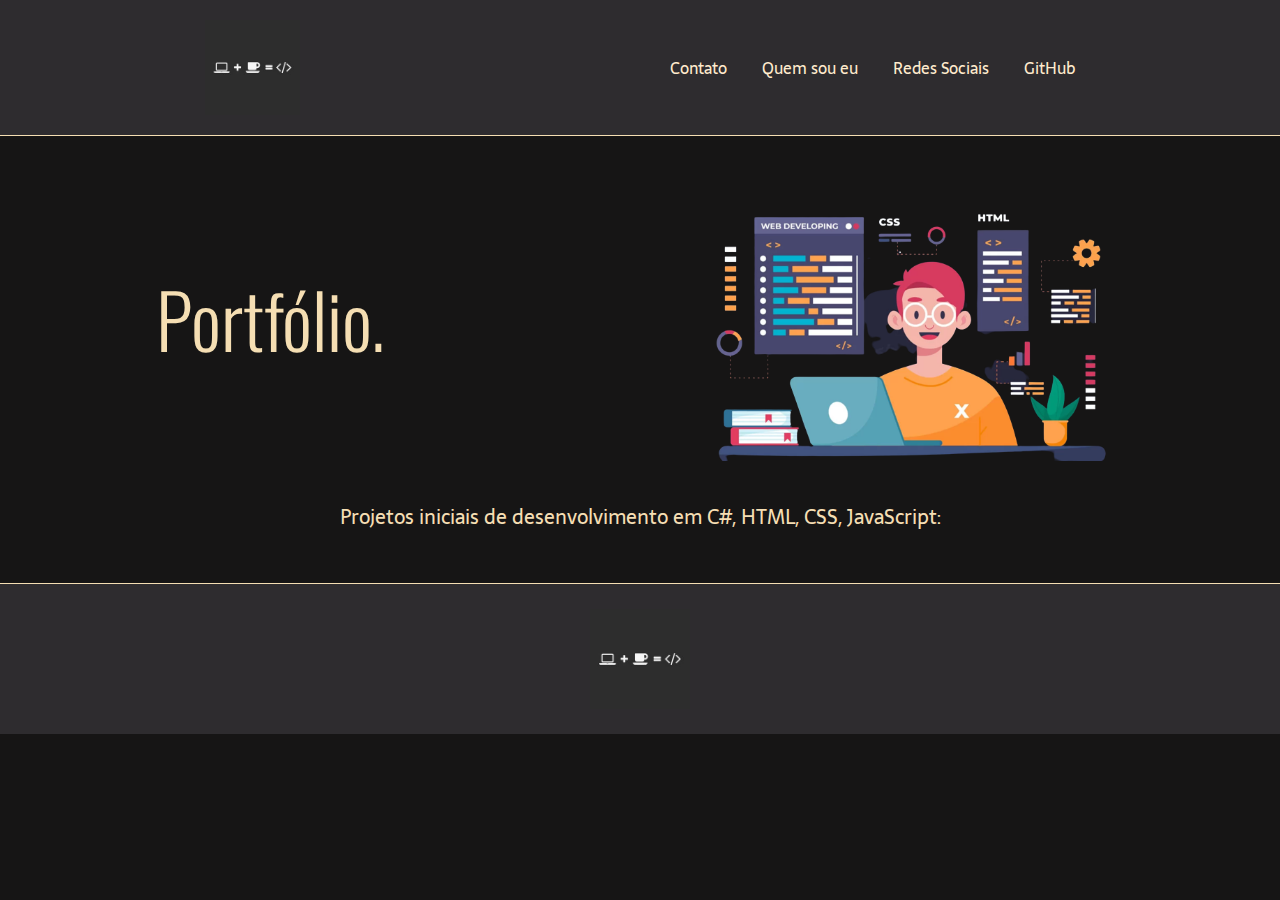
==== index.html @ a72101fa "Primeiro commit" ====
<!DOCTYPE html>
<html lang="pt-BR">
<head>
    <meta charset="UTF-8">
    <meta name="viewport" content="width=device-width, initial-scale=1.0">
    <meta name="description" content="Portfolio">
    <title>Portfólio</title>
    <link rel="stylesheet" type="text/css" href="style.css">
</head>
<body>
    <header class="cabecalho">
        <img class="cabecalho-imagem" src="LogoLandingP.jpg" alt="Logo da página.">
        <nav class="cabecalho-menu">
            <a class="cabecalho-menu-item">Contato</a>
            <a class="cabecalho-menu-item">Quem sou eu</a>
            <a class="cabecalho-menu-item">Redes Sociais</a>
            <a class="cabecalho-menu-item" href="https://github.com/LuisHSilvaJS">GitHub</a>
        </nav>
    </header>

    <main class="conteudo">
        <Section class="conteudo-principal">
            <div class="conteudo-principal-escrito">
                <h1 class="conteudo-principal-escrito-titulo">Portfólio.</h1>
               <!--<button class="conteudo-principal-escrito-botao" href="https://github.com/LuisHSilvaJS" >Acesse o meu GitHub!</button> -->
            </div>
            <img class="conteudo-principal-imagem" src="webdev2.png" alt="Imagem sobre portfólio">
        </Section>
        <section class="conteudo-secundario">
            <h3 class="conteudo-secundario-titulo">Projetos iniciais de desenvolvimento em C#, HTML, CSS, JavaScript:</h3>
        </section>

    </main>

    <footer class="rodape">
        <img class="rodape-imagem" src="LogoLandingP.jpg" alt="Logo da página.">
    </footer>
</body>
</html>
---- style.css ----
@import url('https://fonts.googleapis.com/css2?family=Righteous&family=Sarala&display=swap');
@import url('https://fonts.googleapis.com/css2?family=Charis+SIL&family=Lato&family=Sarala&display=swap');
@import url('https://fonts.googleapis.com/css2?family=Oswald:wght@300&family=Righteous&family=Sarala&display=swap');
* {
    margin: 0;
    padding: 0;
    box-sizing: border-box;
    text-decoration: none;
}

body {
    font-size: 100%;
    background-color: rgb(22, 21, 21);
}

.cabecalho { /* flexbox */
    display: flex;
    flex-direction: row;
    align-items: center;
    justify-content: space-around;
    padding: 20px;
    background-color: rgb(46, 44, 47);
}

.cabecalho-imagem {
    height: 95px;
    /*box-shadow: 4px 5px 4px rgba(12, 12, 12, 0.25);*/
}

.cabecalho-menu {
    display: flex;
    gap: 35px;
}

.cabecalho-menu-item {
    font-family: 'Sarala', sans-serif;
    color:blanchedalmond;
    font-weight: 400;
    font-size: 16px;
}

.conteudo {
    border-top: 0.5px solid wheat;
    margin-bottom: 50px;
    padding-top: 40px;
}

.conteudo-principal-imagem {
    height: 285px;
    /*box-shadow: 4px 5px 4px rgba(0, 0, 0, 0.25);*/
}
.conteudo-principal {
    display: flex;
    flex-direction: row;
    align-items: center;
    justify-content: space-around;
} 
.conteudo-principal-escrito {
    display: flex;
    flex-direction: column;
    gap: 30px;
}

.conteudo-principal-escrito-titulo {
    font-family: 'Oswald', sans-serif;
    font-weight: 300;
    font-size: 75px;
    color: wheat;
    
}
.conteudo-principal-escrito-botao {
    background-color: wheat;
    width: 180px;
    height: 65px;
    border: none;
    box-shadow: 4px 5px 4px rgba(0, 0, 0, 0.25);
    border-radius: 20px;
    font-family: 'Sarala', sans-serif;
    font-weight: 400;
    font-size: 15px;
}

.conteudo-principal-escrito-botao:hover{
    background-color: rgb(207, 156, 62);
}

.conteudo-secundario {
    display: flex;
    align-items: center;
    justify-content: space-around;
    padding-top: 40px;
}

.conteudo-secundario-titulo {
    color:  wheat;
    font-family: 'Sarala', sans-serif;
    font-weight: 300;
    font-size: 20px;
}

.rodape {
    padding: 25px;
    border-top: 0.5px solid wheat;
    background-color: rgb(46, 44, 47);
    /*display: flex;
    justify-content: space-around;  
    background-color: rgb(46, 44, 47); */
}

.rodape-imagem {
    height: 100px;
    display: block;
    margin: 0 auto;
}
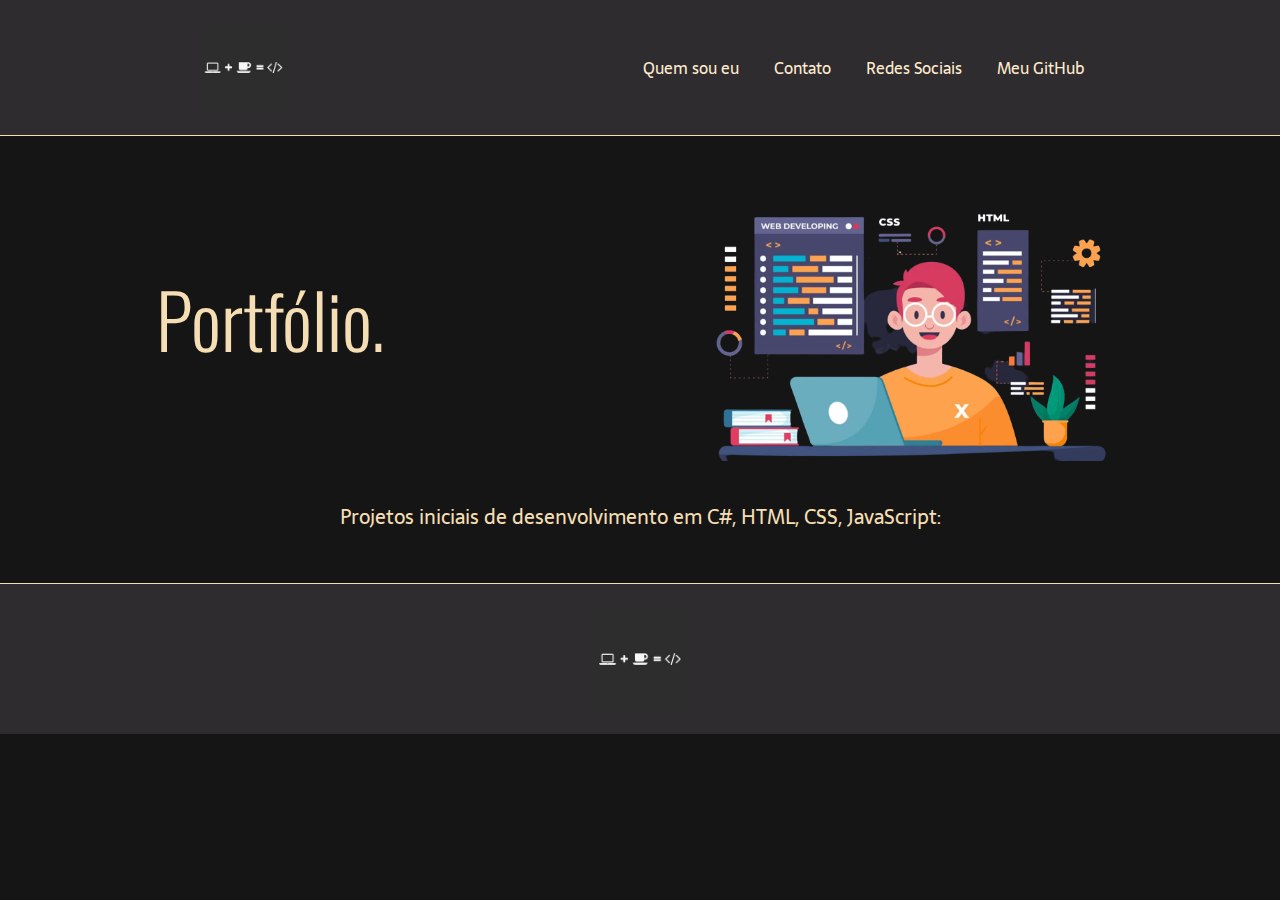
==== commit 20e568e4: "alteração" ====
--- a/index.html
+++ b/index.html
@@ -11,10 +11,10 @@
     <header class="cabecalho">
         <img class="cabecalho-imagem" src="LogoLandingP.jpg" alt="Logo da página.">
         <nav class="cabecalho-menu">
-            <a class="cabecalho-menu-item">Contato</a>
             <a class="cabecalho-menu-item">Quem sou eu</a>
-            <a class="cabecalho-menu-item">Redes Sociais</a>
-            <a class="cabecalho-menu-item" href="https://github.com/LuisHSilvaJS">GitHub</a>
+            <a class="cabecalho-menu-item" >Contato</a>
+            <a class="cabecalho-menu-item" >Redes Sociais</a>
+            <a class="cabecalho-menu-item" href="https://github.com/LuisHSilvaJS" target="_blank"> Meu GitHub</a>
         </nav>
     </header>
 
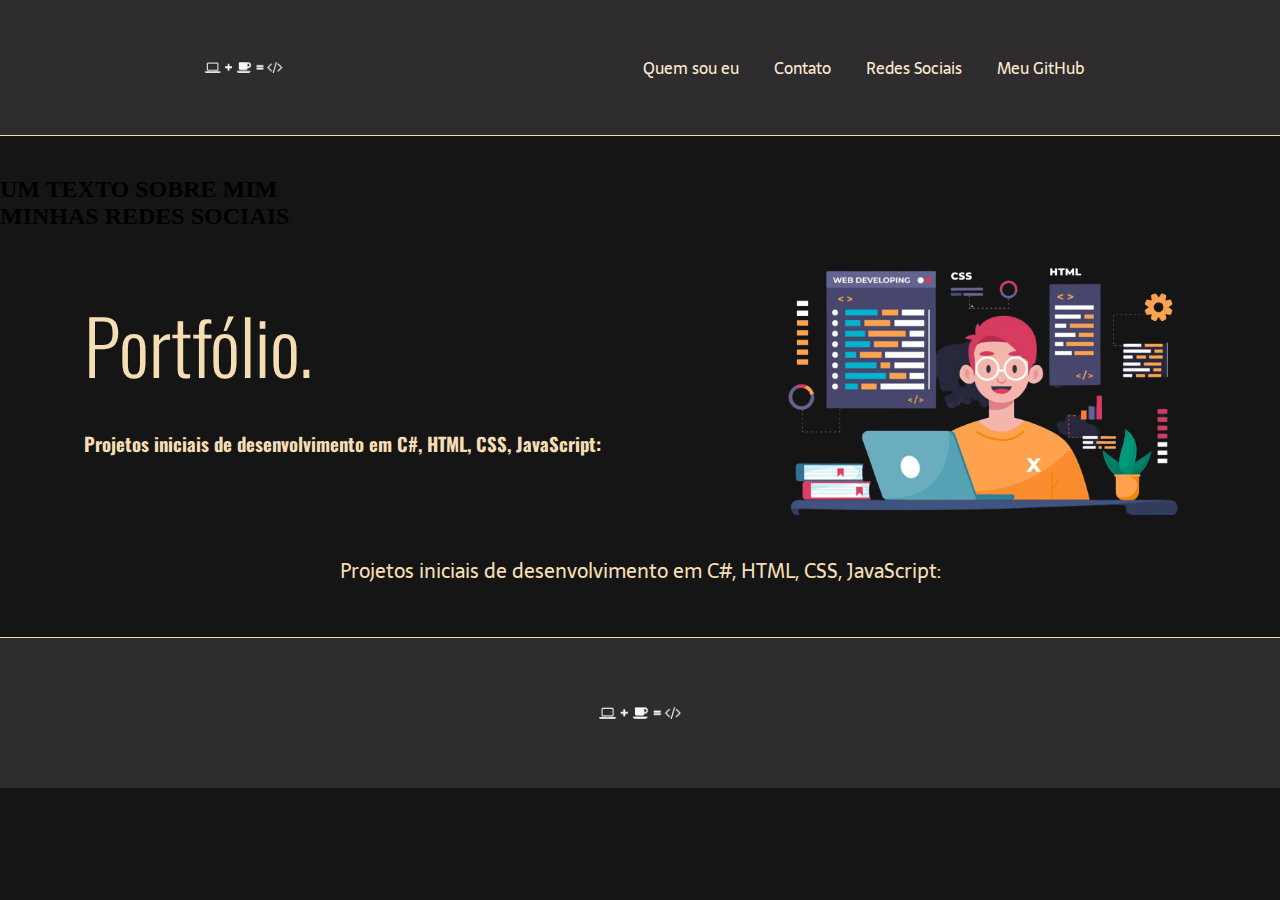
==== commit 335c2d88: "reparos" ====
--- a/index.html
+++ b/index.html
@@ -6,25 +6,36 @@
     <meta name="description" content="Portfolio">
     <title>Portfólio</title>
     <link rel="stylesheet" type="text/css" href="style.css">
+    <link rel="stylesheet" type="text/css" href="conteudo-principal-eu.css">
+    <link rel="stylesheet" type="text/css" href="conteudo-principal-sociais.css">
+
 </head>
 <body>
     <header class="cabecalho">
         <img class="cabecalho-imagem" src="LogoLandingP.jpg" alt="Logo da página.">
         <nav class="cabecalho-menu">
-            <a class="cabecalho-menu-item">Quem sou eu</a>
-            <a class="cabecalho-menu-item" >Contato</a>
-            <a class="cabecalho-menu-item" >Redes Sociais</a>
+            <a class="cabecalho-menu-item"> Quem sou eu</a>
+            <a class="cabecalho-menu-item"> Contato</a>
+            <a class="cabecalho-menu-item"> Redes Sociais</a>
             <a class="cabecalho-menu-item" href="https://github.com/LuisHSilvaJS" target="_blank"> Meu GitHub</a>
         </nav>
     </header>
 
-    <main class="conteudo">
-        <Section class="conteudo-principal">
-            <div class="conteudo-principal-escrito">
-                <h1 class="conteudo-principal-escrito-titulo">Portfólio.</h1>
-               <!--<button class="conteudo-principal-escrito-botao" href="https://github.com/LuisHSilvaJS" >Acesse o meu GitHub!</button> -->
+    <main class="conteudo" href="conteudo-principal-eu.css">
+        <section class="conteudo-principal-eu">
+            <h2 class="conteudo-principal-escrito-eu">UM TEXTO SOBRE MIM</h2>
+        </section>
+        <section class="conteudo-principal-sociais">
+            <H2>MINHAS REDES SOCIAIS</H2>
+        </section>
+
+        <Section class="conteudo-principal-portfolio">
+            <div class="conteudo-principal-escrito-portfolio">
+                <h1 class="conteudo-principal-escrito-titulo-portfolio">Portfólio.</h1>
+                <h3 class="conteudo-principal-escrito-portfolio">Projetos iniciais de desenvolvimento em C#, HTML, CSS, JavaScript:</h3>
+                 <!-- <button class="conteudo-principal-escrito-botao" href="https://github.com/LuisHSilvaJS" target="_blank" >Acesse o meu GitHub!</button> -->
             </div>
-            <img class="conteudo-principal-imagem" src="webdev2.png" alt="Imagem sobre portfólio">
+           <img class="conteudo-principal-imagem-portfolio" src="webdev2.png" alt="Imagem sobre portfólio">
         </Section>
         <section class="conteudo-secundario">
             <h3 class="conteudo-secundario-titulo">Projetos iniciais de desenvolvimento em C#, HTML, CSS, JavaScript:</h3>
--- a/style.css
+++ b/style.css
@@ -1,6 +1,7 @@
 @import url('https://fonts.googleapis.com/css2?family=Righteous&family=Sarala&display=swap');
 @import url('https://fonts.googleapis.com/css2?family=Charis+SIL&family=Lato&family=Sarala&display=swap');
 @import url('https://fonts.googleapis.com/css2?family=Oswald:wght@300&family=Righteous&family=Sarala&display=swap');
+
 * {
     margin: 0;
     padding: 0;
@@ -13,6 +14,7 @@
     background-color: rgb(22, 21, 21);
 }
 
+/* CSS CABEÇALHO */
 .cabecalho { /* flexbox */
     display: flex;
     flex-direction: row;
@@ -39,35 +41,37 @@
     font-size: 16px;
 }
 
+/* CSS  CONTEUDO CENTRAL DA PÁGINA */
 .conteudo {
     border-top: 0.5px solid wheat;
     margin-bottom: 50px;
     padding-top: 40px;
 }
 
-.conteudo-principal-imagem {
+.conteudo-principal-imagem-portfolio {
     height: 285px;
     /*box-shadow: 4px 5px 4px rgba(0, 0, 0, 0.25);*/
 }
-.conteudo-principal {
+
+.conteudo-principal-portfolio {
     display: flex;
     flex-direction: row;
     align-items: center;
     justify-content: space-around;
 } 
-.conteudo-principal-escrito {
+.conteudo-principal-escrito-portfolio {
     display: flex;
     flex-direction: column;
     gap: 30px;
 }
 
-.conteudo-principal-escrito-titulo {
+.conteudo-principal-escrito-titulo-portfolio {
     font-family: 'Oswald', sans-serif;
     font-weight: 300;
     font-size: 75px;
     color: wheat;
-    
 }
+
 .conteudo-principal-escrito-botao {
     background-color: wheat;
     width: 180px;
@@ -82,6 +86,11 @@
 
 .conteudo-principal-escrito-botao:hover{
     background-color: rgb(207, 156, 62);
+}
+
+.conteudo-principal-escrito-portfolio {
+    font-family: 'Oswald', sans-serif;
+    color: wheat;
 }
 
 .conteudo-secundario {
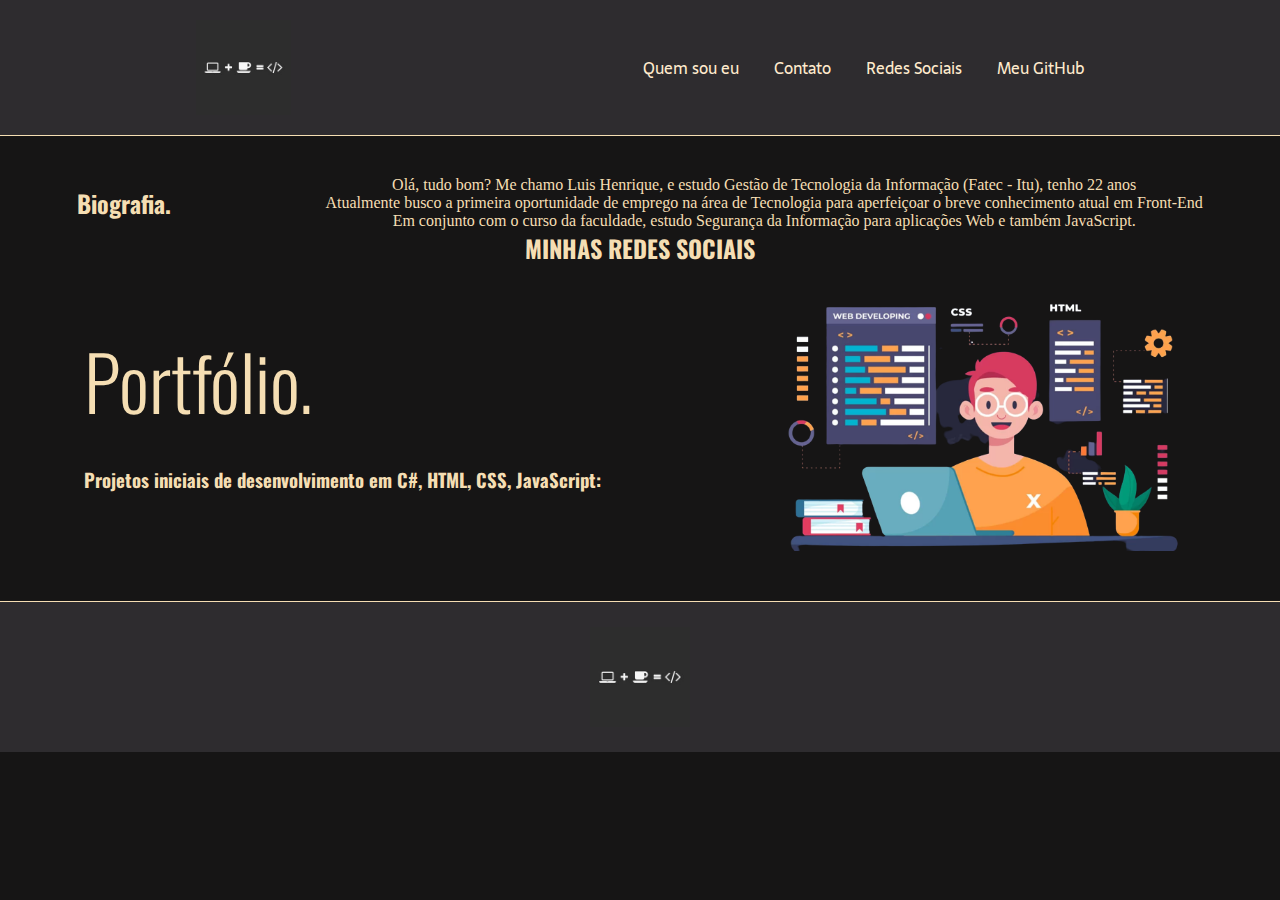
==== commit 9ab0e685: "testes" ====
--- a/index.html
+++ b/index.html
@@ -21,12 +21,18 @@
         </nav>
     </header>
 
-    <main class="conteudo" href="conteudo-principal-eu.css">
+    <main class="conteudo">
         <section class="conteudo-principal-eu">
-            <h2 class="conteudo-principal-escrito-eu">UM TEXTO SOBRE MIM</h2>
+            <h2 class="conteudo-principal-escrito-eu">Biografia.</h2>
+            <p class="sobre-mim">Olá, tudo bom?
+                Me chamo Luis Henrique, e estudo Gestão de Tecnologia da Informação (Fatec - Itu), tenho 22 anos<br>
+                Atualmente busco a primeira oportunidade de emprego na área de Tecnologia para aperfeiçoar o breve conhecimento atual em Front-End<br>
+                Em conjunto com o curso da faculdade, estudo Segurança da Informação para aplicações Web e também JavaScript.
+
+            </p>
         </section>
         <section class="conteudo-principal-sociais">
-            <H2>MINHAS REDES SOCIAIS</H2>
+            <H2 class="conteudo-principal-escrito-sociais">MINHAS REDES SOCIAIS</H2>
         </section>
 
         <Section class="conteudo-principal-portfolio">
@@ -37,9 +43,9 @@
             </div>
            <img class="conteudo-principal-imagem-portfolio" src="webdev2.png" alt="Imagem sobre portfólio">
         </Section>
-        <section class="conteudo-secundario">
+       <!-- <section class="conteudo-secundario">
             <h3 class="conteudo-secundario-titulo">Projetos iniciais de desenvolvimento em C#, HTML, CSS, JavaScript:</h3>
-        </section>
+        </section> -->
 
     </main>
 
--- a/style.css
+++ b/style.css
@@ -41,7 +41,49 @@
     font-size: 16px;
 }
 
-/* CSS  CONTEUDO CENTRAL DA PÁGINA */
+
+/* CSS CONTEUDO - SOBRE MIM */
+.conteudo-principal-eu {
+    display: flex;
+    flex-direction: row;
+    align-items: center;
+    justify-content: space-around;
+}
+
+.conteudo-principal-escrito-eu {
+    font-family: 'Oswald', sans-serif;
+    color: wheat;
+    display: flex;
+    flex-direction: column;
+    text-align: center;
+    gap: 30px;
+}
+
+.sobre-mim{
+    display: flex;
+    color: wheat;
+    text-align: center;
+}
+
+
+/* CSS CONTEUDO - REDES SOCIAIS */
+.conteudo-principal-sociais {
+    display: flex;
+    flex-direction: row;
+    align-items: center;
+    justify-content: space-around;
+}
+
+.conteudo-principal-escrito-sociais {
+    font-family: 'Oswald', sans-serif;
+    color: wheat;
+    display: flex;
+    flex-direction: column;
+    gap: 30px;
+}
+
+
+/* CSS  CONTEUDO CENTRAL DA PÁGINA E PORTFOLIO */
 .conteudo {
     border-top: 0.5px solid wheat;
     margin-bottom: 50px;
@@ -60,6 +102,8 @@
     justify-content: space-around;
 } 
 .conteudo-principal-escrito-portfolio {
+    font-family: 'Oswald', sans-serif;
+    color: wheat;
     display: flex;
     flex-direction: column;
     gap: 30px;
@@ -88,11 +132,8 @@
     background-color: rgb(207, 156, 62);
 }
 
-.conteudo-principal-escrito-portfolio {
-    font-family: 'Oswald', sans-serif;
-    color: wheat;
-}
 
+/* CSS CONTEUDO SECUNDARIO E RODAPE */
 .conteudo-secundario {
     display: flex;
     align-items: center;
